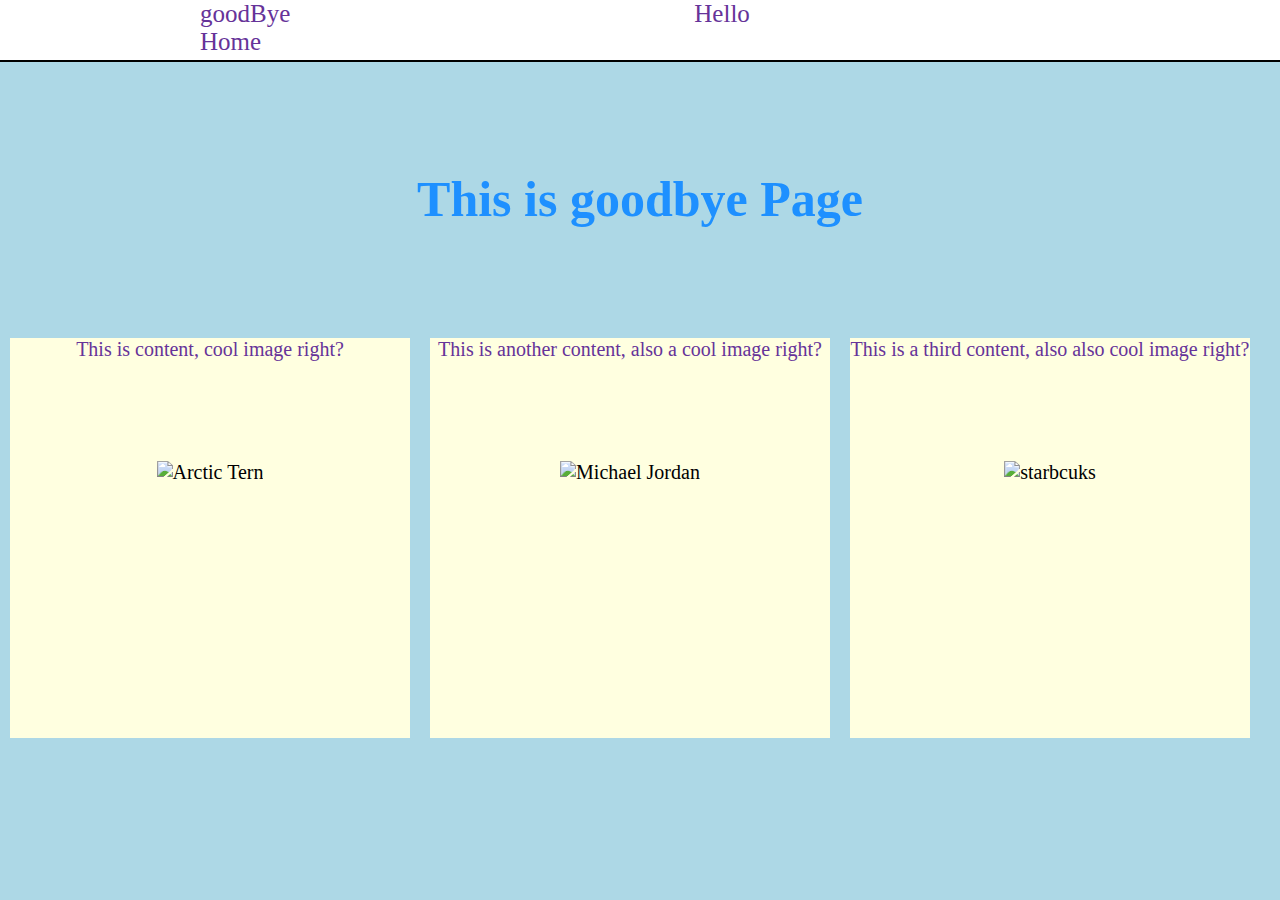
==== goodBye.html @ fa0e5422 "Initial commit" ====
<!DOCTYPE html>
<html lang="en">
<head>
    <meta charset="UTF-8">
    <title>index</title>
    <link rel="stylesheet" href="style.css">
</head>
<body bgcolor="#add8e6">
<nav>
    <a href="goodBye.html">goodBye</a>
    <a href="hello.html">Hello</a>
    <a href="index.html">Home</a>
</nav>

<h1>This is goodbye Page</h1>
<div class="container">
    <div class="box1"><p> This is content, cool image right? </p>  <img id="picOne" src="https://cdn.download.ams.birds.cornell.edu/api/v1/asset/308404421/1800" alt="Arctic Tern"></div>
    <div class="box2"><p> This is another content, also a cool image right? </p><img id="picTwo" src="https://media-cldnry.s-nbcnews.com/image/upload/newscms/2020_19/3339001/200506-craig-hodges-bulls-se-1025a.jpg" alt="Michael Jordan"></div>
    <div class="box3"><p>This is a third content, also also cool image right?</p> <img id="picFour"  src="https://stories.starbucks.com/uploads/2021/02/SBX20200225-SpringBeverages-FeatureHorizontal.jpg" alt="starbcuks">
    </div>


</div>



</body>
</html>
---- style.css ----
*{
    margin: 0;
}

h1{
    text-align: center;
    color: dodgerblue;
    margin-top: 170px;
    font-size: 50px;
}

nav {
    height: 60px;
    width: 100%;
    background-color: white;
    border-bottom-color: black;
    border-bottom-width: 2px;
    border-bottom-style: solid;
    box-shadow: 8px;
    position: fixed;
    top: 0;
    left: 0;
}
a {
    text-decoration: none;
    color: rebeccapurple;
    font-size: 25px;
    margin: 200px;
}

.container{
    margin-bottom: 20px;
    font-size: 20px;
    text-align: center;
    margin-top: 100px;
    display: flex;
}
.box1, .box2, .box3{
    border: black 3px;
    background-color: lightyellow;
    width: 400px;
    height: 400px;
    margin: 10px;

}
p{
 font-size: 20px;
    color: rebeccapurple;
}
#picOne, #picTwo, #picThree, #picFour{
    height: 200px;
    width: 230px;
    padding-right: 50px;
    padding-left: 50px;
    padding-top: 100px;

}

.menuIcon{
    height: 100%;
    width: 60px;
    display: flex;
    flex-direction: column;
    justify-content: space-evenly;
    align-items: center;
    position: absolute;
    right: 0;
    cursor: pointer;
}

.bar{
    height: 6px;
    width: 80%;
    background-color: white;
}

.menu{
    position: fixed;
    top:60px;
    right: 0;
    width: 150px;
    display: flex;
    flex-direction: column;
    justify-content: space-evenly;
    min-height: 150px;

}
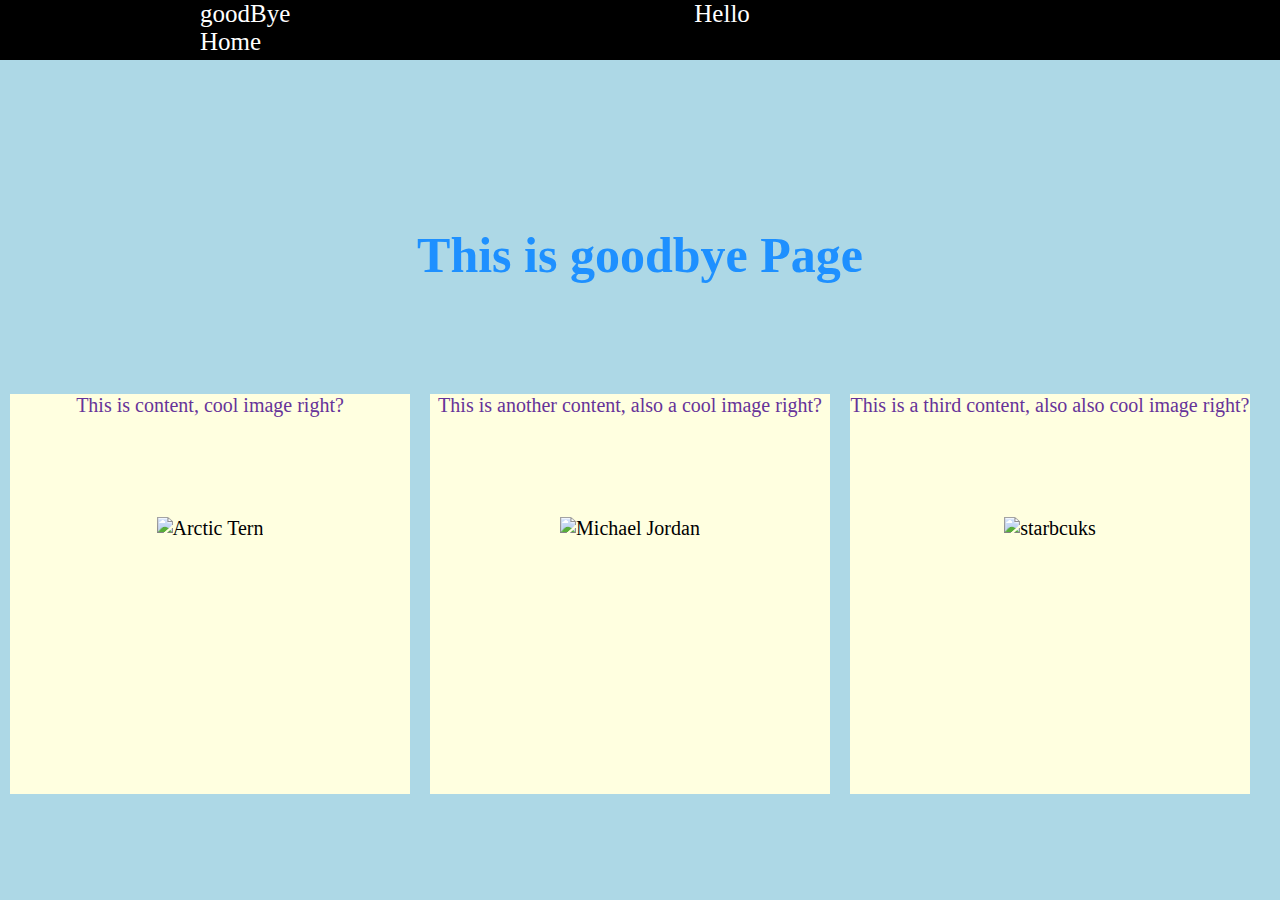
==== commit 4a1cfacc: "FINISHED" ====
--- a/goodBye.html
+++ b/goodBye.html
@@ -7,11 +7,21 @@
 </head>
 <body bgcolor="#add8e6">
 <nav>
-    <a href="goodBye.html">goodBye</a>
-    <a href="hello.html">Hello</a>
-    <a href="index.html">Home</a>
+    <div class="menuIcon">
+        <div class="bar"></div>
+        <div class="bar"></div>
+        <div class="bar"></div>
+    </div>
+    <a class="bigLink" href="goodBye.html">goodBye</a>
+    <a class="bigLink" href="hello.html">Hello</a>
+    <a class="bigLink" href="index.html">Home</a>
 </nav>
-
+<div class="menu">
+    <a class="anotherA" href="goodBye.html">goodBye</a>
+    <a class="anotherA" href="hello.html">Hello</a>
+    <a class="anotherA" href="index.html">Home</a>
+</div>
+<script src="app.js"></script>
 <h1>This is goodbye Page</h1>
 <div class="container">
     <div class="box1"><p> This is content, cool image right? </p>  <img id="picOne" src="https://cdn.download.ams.birds.cornell.edu/api/v1/asset/308404421/1800" alt="Arctic Tern"></div>
--- a/style.css
+++ b/style.css
@@ -12,18 +12,14 @@
 nav {
     height: 60px;
     width: 100%;
-    background-color: white;
-    border-bottom-color: black;
-    border-bottom-width: 2px;
-    border-bottom-style: solid;
-    box-shadow: 8px;
+    background-color: black;
     position: fixed;
     top: 0;
     left: 0;
 }
 a {
     text-decoration: none;
-    color: rebeccapurple;
+    color: white;
     font-size: 25px;
     margin: 200px;
 }
@@ -56,32 +52,53 @@
 
 }
 
-.menuIcon{
-    height: 100%;
-    width: 60px;
-    display: flex;
-    flex-direction: column;
-    justify-content: space-evenly;
-    align-items: center;
-    position: absolute;
-    right: 0;
-    cursor: pointer;
+
+
+@media screen and  (max-width: 800px) {
+    .menuIcon {
+        height: 100%;
+        width: 60px;
+        display: flex;
+        flex-direction: column;
+        justify-content: space-evenly;
+        align-items: center;
+        position: absolute;
+        right: 0;
+        cursor: pointer;
+    }
+
+    .bar {
+        height: 6px;
+        width: 80%;
+        background-color: white;
+    }
+
+    .menu {
+        position: fixed;
+        top: 60px;
+        right: -150px;
+        width: 150px;
+        display: flex;
+        flex-direction: column;
+        align-items: center;
+        justify-content: space-evenly;
+        color: white;
+        background-color: blue;
+        min-height: 150px;
+
+    }
+
+    .anotherA {
+        text-decoration: none;
+        color: white;
+        margin: 5px;
+    }
 }
-
-.bar{
-    height: 6px;
-    width: 80%;
-    background-color: white;
+ @media screen and (max-width: 800px){
+     .bigLink{
+         display: none;
+     }
+ }
+a:hover {
+    text-decoration: underline;
 }
-
-.menu{
-    position: fixed;
-    top:60px;
-    right: 0;
-    width: 150px;
-    display: flex;
-    flex-direction: column;
-    justify-content: space-evenly;
-    min-height: 150px;
-
-}